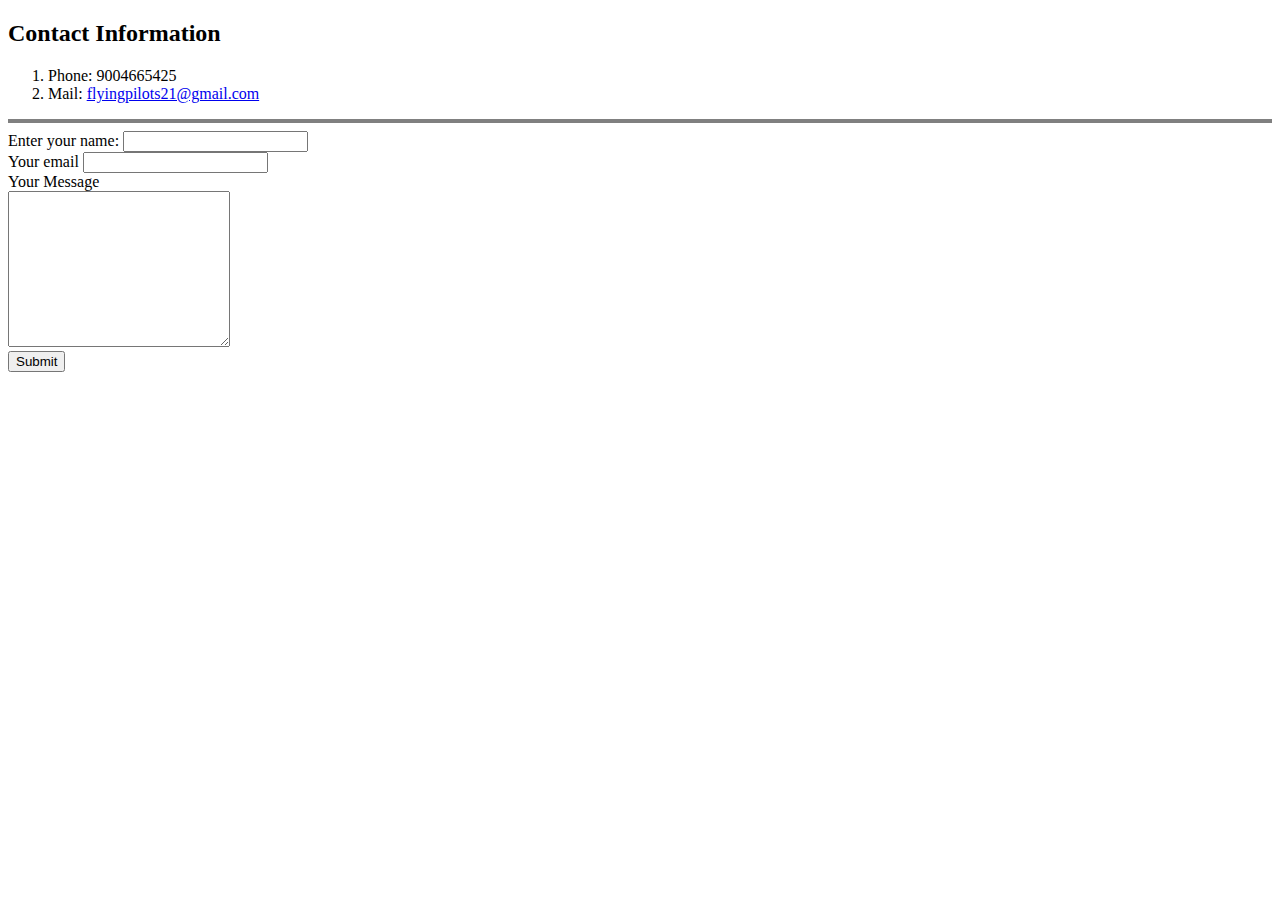
==== contact.html @ 7ac458b3 "Add initial CV website files" ====
<!DOCTYPE html>
<html lang="en" dir="ltr">
  <head>
    <meta charset="utf-8">
    <title>Contact</title>
  </head>
  <body>
    <h2>Contact Information</h2>
    <ol>
      <li>Phone: 9004665425</li>
      <li>Mail: <a href="https://mail.google.com/mail/u/0/#inbox"> flyingpilots21@gmail.com </a></li>
    </ol>
  <hr size = "4" noshade>
  <form class="" action="mailto:flyingpilots21@gmail.com" method="post" enctype="text/plain">
    <label> Enter your name:  </label>
    <input type="text" name = "yourName" value= "" > <br>
    <label>Your email </label>
    <input type="email" name="" id=""> <br>
    <label>Your Message</label> <br>
    <textarea name="YourMessage" rows="10" cols="25"></textarea>  <br>
    <input type="submit">
  </form>
  </body>
</html>
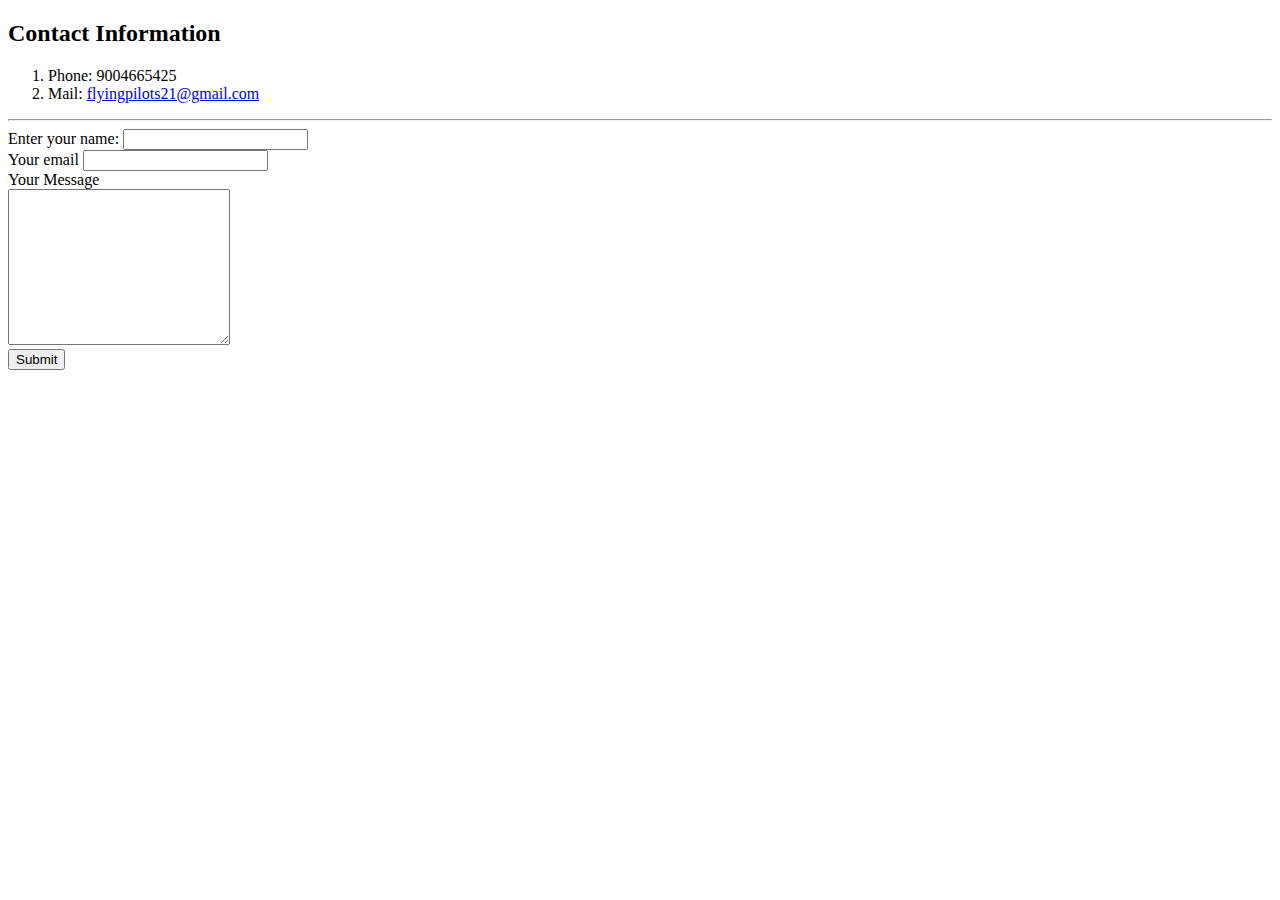
==== commit ce1db6a3: "updated html basic cv with some css" ====
--- a/contact.html
+++ b/contact.html
@@ -3,6 +3,7 @@
   <head>
     <meta charset="utf-8">
     <title>Contact</title>
+  <link rel="stylesheet" href="C:\Users\Sajjan Dubey\Desktop\Web Development\css\styles.css">
   </head>
   <body>
     <h2>Contact Information</h2>
@@ -10,7 +11,7 @@
       <li>Phone: 9004665425</li>
       <li>Mail: <a href="https://mail.google.com/mail/u/0/#inbox"> flyingpilots21@gmail.com </a></li>
     </ol>
-  <hr size = "4" noshade>
+  <hr>
   <form class="" action="mailto:flyingpilots21@gmail.com" method="post" enctype="text/plain">
     <label> Enter your name:  </label>
     <input type="text" name = "yourName" value= "" > <br>
